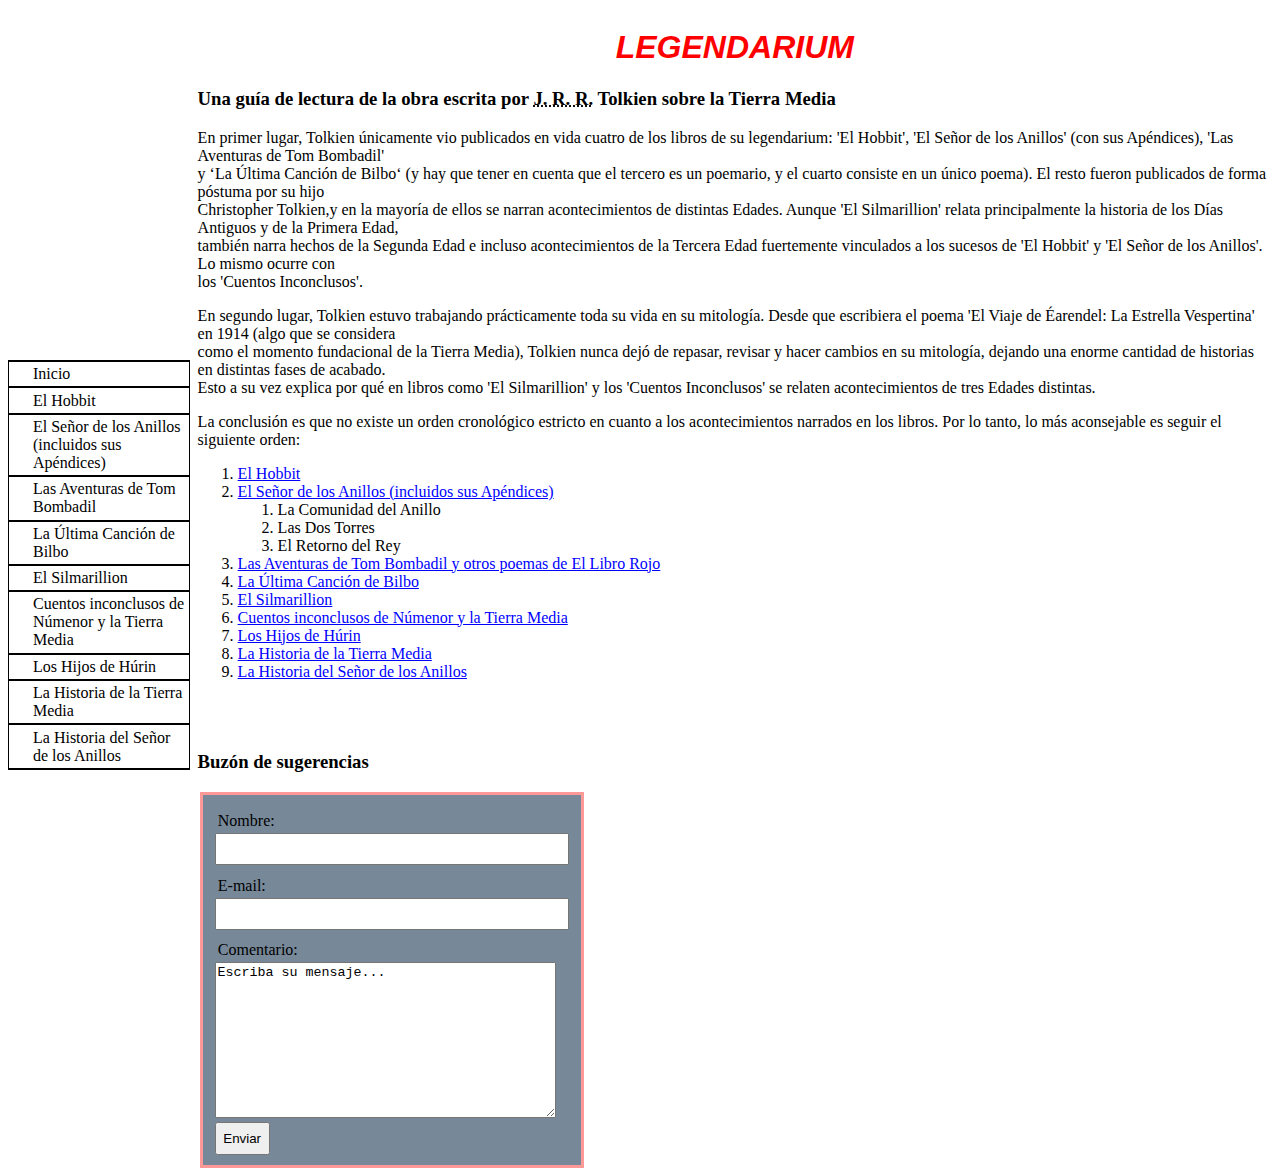
==== index.html @ c01a94ff "Add files via upload" ====
<!DOCTYPE html PUBLIC "-//W3C//DTD XHTML 1.0 Strict//EN" "http://www.w3.org/TR/xhtml1/DTD/xhtml1-strict.dtd">
<html xmlns="http://www.w3.org/1999/xhtml" xml:lang="en" lang="en">

    <head>
        <meta http-equiv="Content-Type" content="text/html; charset=utf-8" />
        <title>Sebastian Adell Arrufat</title>
		
		<link href="css.css" rel="stylesheet" type="text/css" />
		
    </head>
    
    <body>
	
		<div id="menu">
			<ul class="menu">
				<li><a href="index.html" title="Inicio">Inicio</a></li>
				<li><a href="hobbit.html" title="El Hobbit">El Hobbit</a></li>
				<li><a href="esdla.html" title="El Señor de los Anillos">El Señor de los Anillos (incluidos sus Apéndices)</a></li>
				<li><a href="tombombadil.html" title="Las Aventuras de Tom Bombadil y otros poemas de El Libro Rojo">Las Aventuras de Tom Bombadil</a></li>
				<li><a href="ultimacancion.html" title="La Última Canción de Bilbo">La Última Canción de Bilbo</a></li>
				<li><a href="silmarillion.html" title="El Silmarillion">El Silmarillion</a></li>
				<li><a href="cuentosinconclusos.html" title="Cuentos inconclusos de Númenor y la Tierra Media">Cuentos inconclusos de Númenor y la Tierra Media</a></li>
				<li><a href="hurin.html" title="Los Hijos de Húrin">Los Hijos de Húrin</a></li>
				<li><a href="hdltm.html" title="La Historia de la Tierra Media">La Historia de la Tierra Media</a></li>
				<li><a href="hdsdla.html" title="La Historia del Señor de los Anillos">La Historia del Señor de los Anillos</a></li>
			</ul>
		</div>
	
		<div id="contenido">
			<h1><em>LEGENDARIUM</em></h1>
			
			<h3>Una guía de lectura de la obra escrita por <strong><acronym title="John Ronald Reuel">J. R. R.</acronym> Tolkien</strong> sobre la Tierra Media</h3>
			
			<p>
				En primer lugar, Tolkien únicamente vio publicados en vida cuatro de los libros de su legendarium: &apos;El Hobbit&apos;, &apos;El Señor de los Anillos&apos; (con sus Apéndices), &apos;Las Aventuras de Tom Bombadil&apos;<br />
				y ‘La Última Canción de Bilbo‘ (y hay que tener en cuenta que el tercero es un poemario, y el cuarto consiste en un único poema). El resto fueron publicados de forma póstuma por su hijo<br />
				Christopher Tolkien,y en la mayoría de ellos se narran acontecimientos de distintas Edades. Aunque &apos;El Silmarillion&apos; relata principalmente la historia de los Días Antiguos y de la Primera Edad,<br />
				también narra hechos de la Segunda Edad e incluso acontecimientos de la Tercera Edad fuertemente vinculados a los sucesos de &apos;El Hobbit&apos; y &apos;El Señor de los Anillos&apos;. Lo mismo ocurre con<br />
				los &apos;Cuentos Inconclusos&apos;. 
			</p>
			
			<p>
				En segundo lugar, Tolkien estuvo trabajando prácticamente toda su vida en su mitología. Desde que escribiera el poema &apos;El Viaje de Éarendel: La Estrella Vespertina&apos; en 1914 (algo que se considera<br />
				como el momento fundacional de la Tierra Media), Tolkien nunca dejó de repasar, revisar y hacer cambios en su mitología, dejando una enorme cantidad de historias en distintas fases de acabado.<br />
				Esto a su vez explica por qué en libros como &apos;El Silmarillion&apos; y los &apos;Cuentos Inconclusos&apos; se relaten acontecimientos de tres Edades distintas.
			</p>
			
			<p>
				La conclusión es que no existe un orden cronológico estricto en cuanto a los acontecimientos narrados en los libros. Por lo tanto, lo más aconsejable es seguir el siguiente orden:
			</p>
			
			<ol>
				<li><a href="hobbit.html" title="El Hobbit">El Hobbit</a></li>
				<li>
					<a href="esdla.html" title="El Señor de los Anillos">El Señor de los Anillos (incluidos sus Apéndices)</a>
					<ol>
						<li>La Comunidad del Anillo</li>
						<li>Las Dos Torres</li>
						<li>El Retorno del Rey</li>
					</ol>
				</li>
				<li><a href="tombombadil.html" title="Las Aventuras de Tom Bombadil y otros poemas de El Libro Rojo">Las Aventuras de Tom Bombadil y otros poemas de El Libro Rojo</a></li>
				<li><a href="ultimacancion.html" title="La Última Canción de Bilbo">La Última Canción de Bilbo</a></li>
				<li><a href="silmarillion.html" title="El Silmarillion">El Silmarillion</a></li>
				<li><a href="cuentosinconclusos.html" title="Cuentos inconclusos de Númenor y la Tierra Media">Cuentos inconclusos de Númenor y la Tierra Media</a></li>
				<li><a href="hurin.html" title="Los Hijos de Húrin">Los Hijos de Húrin</a></li>
				<li><a href="hdltm.html" title="La Historia de la Tierra Media">La Historia de la Tierra Media</a></li>
				<li><a href="hdsdla.html" title="La Historia del Señor de los Anillos">La Historia del Señor de los Anillos</a></li>
			</ol>
			
			<p>
				<br />
				<br />
			</p>
			
			<h3>Buzón de sugerencias</h3>
			
			<form action="mailto:aluade6630@ieselcaminas.org" method="post" enctype="text/plain">
				<fieldset>
					<label for="nombre">Nombre:</label>
					<input type="text" name="nombre" id="nombre" size="40" />
					<br />
					<label for="mail">E-mail:</label>
					<input type="text" name="mail" id="mail" size="40" />
					<br />
					<label for="comentario">Comentario:</label>
					<textarea name="comentario" id="comentario" cols="40" rows="10">Escriba su mensaje...</textarea>
					<br />
					<input type="submit" value="Enviar" />
					
				</fieldset>
			</form>
		</div>
    </body>
</html>
---- css.css ----
body {
	background: #fff;
	color: #000;
}

h1 {
	color: #f00;
	text-align: center;
	font-family: Arial;
}

p {
	font-family: Verdana;
}

a {
	color: #00f;
	text-decoration: underline;
}

a:visited {
	text-decoration: none;
	color: #0f0;
}

.wikipedia {
	padding: 0 0 0 50px;
	background:url(imagenes/wikipedia.ico) no-repeat left center;
}

table {
	empty-cells: hide;
	border-collapse: collapse;
	background-color: #fff;
	border: 3px solid #0f0;
	caption-side: bottom;
}

table th {
	background: #000;
	color: #f99;
	text-align: center;
}

table td {
	background: #666;
	color: #bbb;
	text-align: center;
}

form fieldset{
	border: 3px solid #f99;
	float: left;
	background: #789;
}

label {
	display: block;
	margin: 0.5em 0 0 0;
	padding: 0.2em;
}

input {
	padding: 0.5em;
}

input:focus {
	border: 2px solid #000;
	background: #987;
}

textarea:focus {
	border: 2px solid #000;
	background: #987;
}

#contenido {
	float: right;
	width: 85%;

}

#menu {
	position: absolute;
	top: 40%;
}

ul.menu {
	width: 180px;
	list-style: none;
	margin: 0;
	padding: 0;
	border: 1px solid #000;
}

ul.menu li {
	border-bottom: 1px solid #000;
	border-top: 1px solid #000;
	background: #fff;
}

ul.menu li a {
	padding: .2em 0 .2em 1.5em;
	display: block;
	text-decoration: none;
	color: #000
}

ul.menu li a:hover, ul.menu li a:active {
	background: #999
}

.cita {
	text-align: left;
	text-indent: 0;
	padding-left: 35%;
}
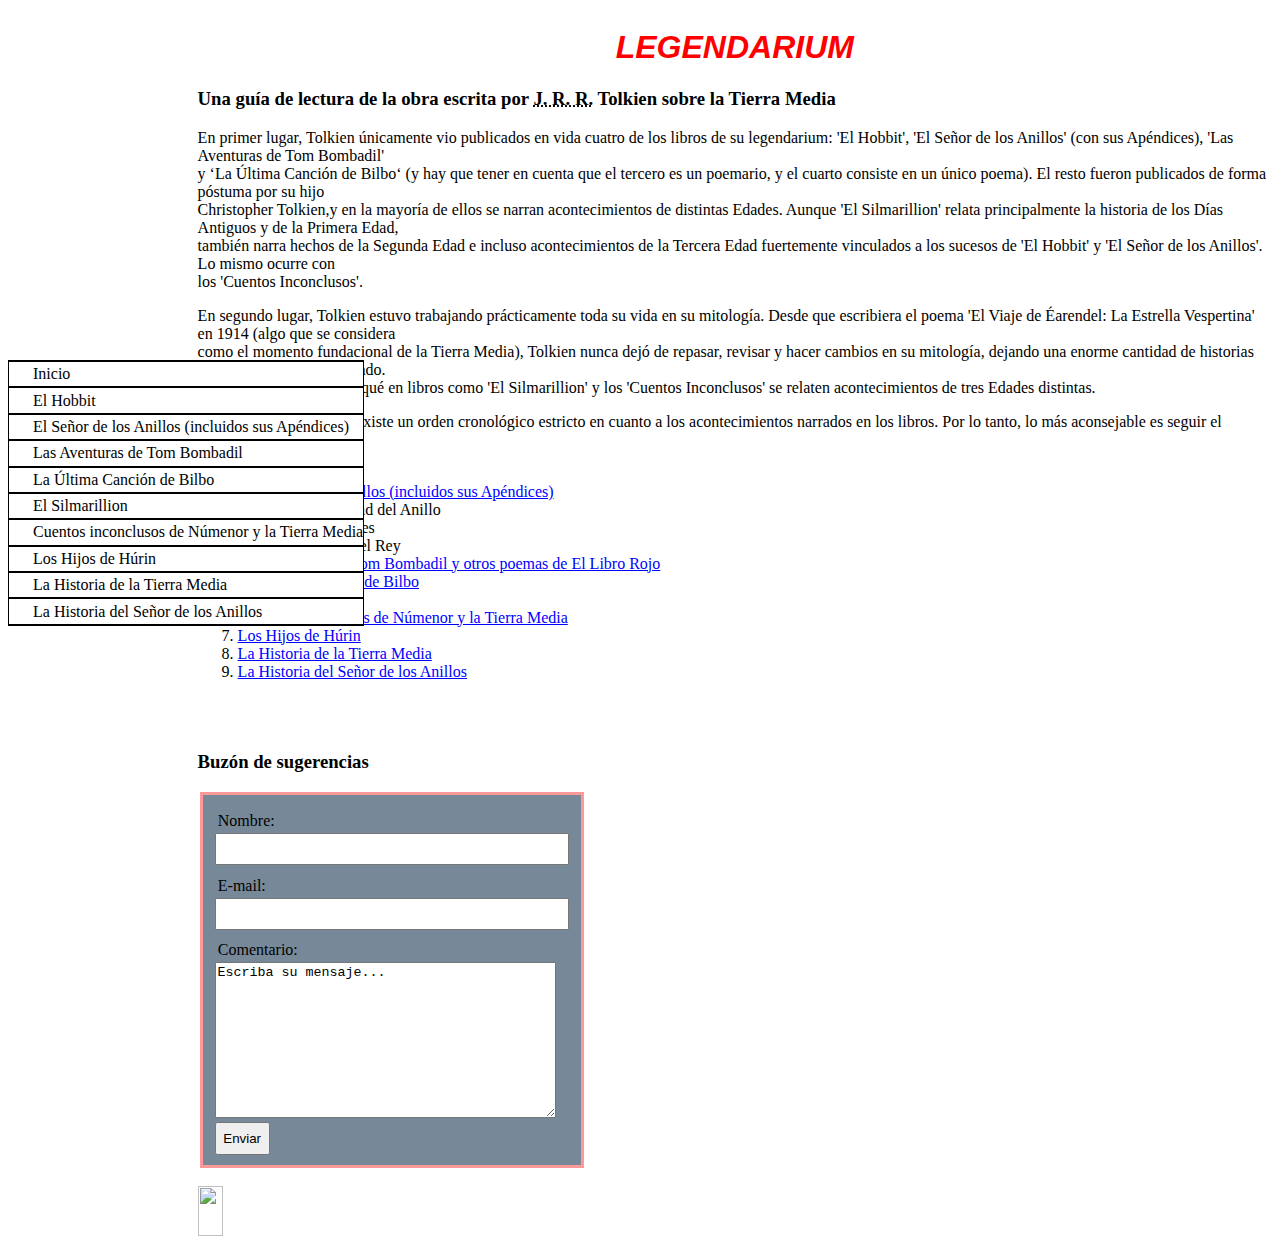
==== commit 6da83b95: "Add files via upload" ====
--- a/index.html
+++ b/index.html
@@ -6,7 +6,6 @@
         <title>Sebastian Adell Arrufat</title>
 		
 		<link href="css.css" rel="stylesheet" type="text/css" />
-		
     </head>
     
     <body>
@@ -90,6 +89,34 @@
 					
 				</fieldset>
 			</form>
+			
+			<p>
+				<br />
+				<br />
+				<br />
+				<br />
+				<br />
+				<br />
+				<br />
+				<br />
+				<br />
+				<br />
+				<br />
+				<br />
+				<br />
+				<br />
+				<br />
+				<br />
+				<br />
+				<br />
+				<br />
+				<br />
+				<br />
+			</p>
+			
+			<a type="application/rss+xml" href="legendariumfeed.xml">
+				<img src="https://www.logolynx.com/images/logolynx/f0/f0ca9241cd7ab7f8b4a0d4509b56bf38.jpeg" width="25" height="50" />
+			</a>
 		</div>
     </body>
 </html>--- a/css.css
+++ b/css.css
@@ -5,8 +5,8 @@
 
 h1 {
 	color: #f00;
+	font-family: Arial;
 	text-align: center;
-	font-family: Arial;
 }
 
 p {
@@ -19,21 +19,21 @@
 }
 
 a:visited {
+	color: #0f0;
 	text-decoration: none;
-	color: #0f0;
 }
 
 .wikipedia {
+	background:url(imagenes/wikipedia.ico) no-repeat left center;
 	padding: 0 0 0 50px;
-	background:url(imagenes/wikipedia.ico) no-repeat left center;
 }
 
 table {
-	empty-cells: hide;
-	border-collapse: collapse;
 	background-color: #fff;
 	border: 3px solid #0f0;
+	border-collapse: collapse;
 	caption-side: bottom;
+	empty-cells: hide;
 }
 
 table th {
@@ -49,9 +49,9 @@
 }
 
 form fieldset{
+	background: #789;
 	border: 3px solid #f99;
 	float: left;
-	background: #789;
 }
 
 label {
@@ -65,13 +65,13 @@
 }
 
 input:focus {
+	background: #987;
 	border: 2px solid #000;
-	background: #987;
 }
 
 textarea:focus {
+	background: #987;
 	border: 2px solid #000;
-	background: #987;
 }
 
 #contenido {
@@ -86,24 +86,23 @@
 }
 
 ul.menu {
-	width: 180px;
+	border: 1px solid #000;
 	list-style: none;
 	margin: 0;
 	padding: 0;
-	border: 1px solid #000;
 }
 
 ul.menu li {
+	background: #fff;
 	border-bottom: 1px solid #000;
 	border-top: 1px solid #000;
-	background: #fff;
 }
 
 ul.menu li a {
+	color: #000;
+	display: block;
 	padding: .2em 0 .2em 1.5em;
-	display: block;
 	text-decoration: none;
-	color: #000
 }
 
 ul.menu li a:hover, ul.menu li a:active {
@@ -111,7 +110,7 @@
 }
 
 .cita {
+	padding-left: 35%;
 	text-align: left;
 	text-indent: 0;
-	padding-left: 35%;
 }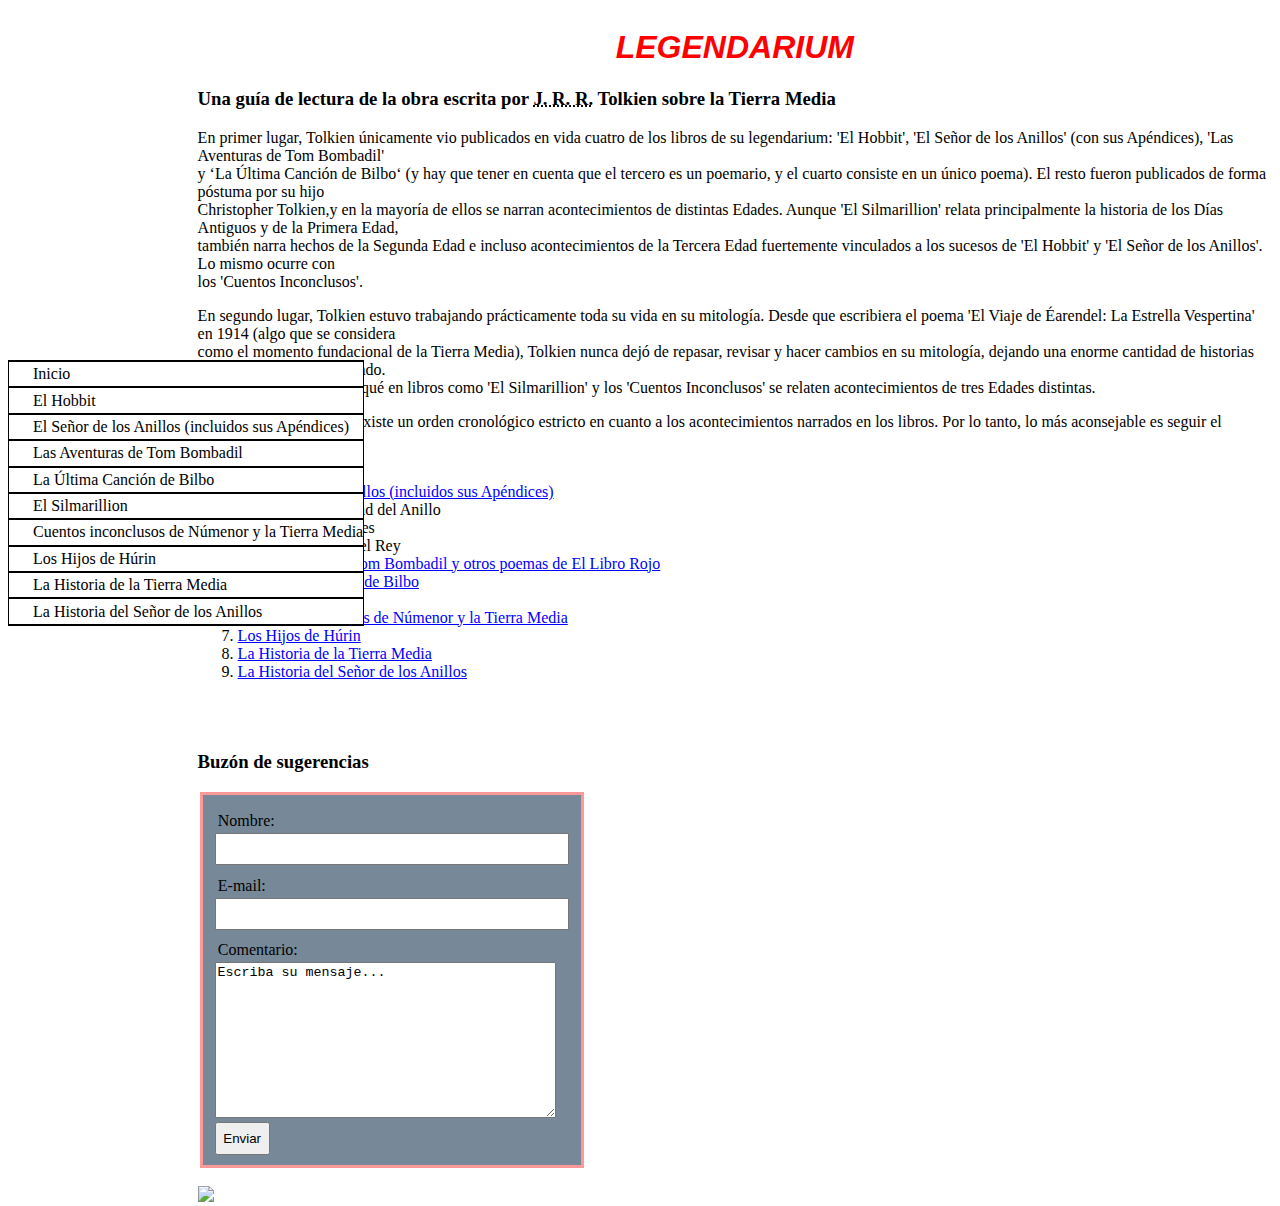
==== commit 769b6953: "Add files via upload" ====
--- a/index.html
+++ b/index.html
@@ -115,7 +115,7 @@
 			</p>
 			
 			<a type="application/rss+xml" href="legendariumfeed.xml">
-				<img src="https://www.logolynx.com/images/logolynx/f0/f0ca9241cd7ab7f8b4a0d4509b56bf38.jpeg" width="25" height="50" />
+				<img src="imagenes/logo.jpg" />
 			</a>
 		</div>
     </body>
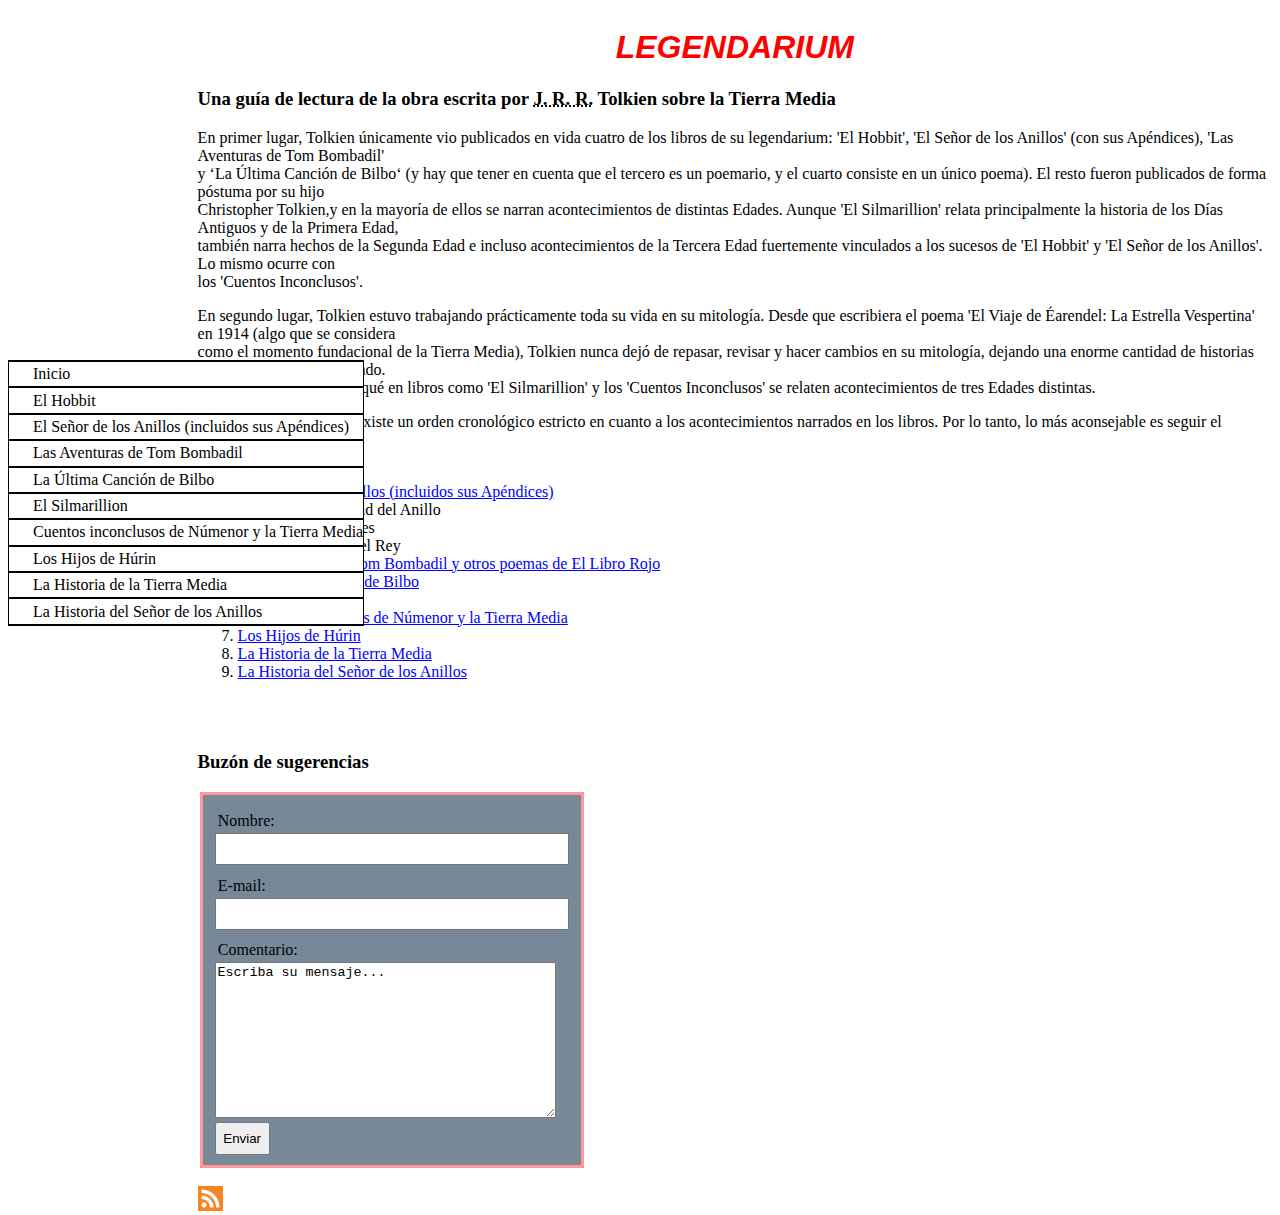
==== commit d16200b7: "Add files via upload" ====
--- a/index.html
+++ b/index.html
@@ -115,7 +115,7 @@
 			</p>
 			
 			<a type="application/rss+xml" href="legendariumfeed.xml">
-				<img src="imagenes/logo.jpg" />
+				<img src="imagenes/logo.png" width="25" height="25" />
 			</a>
 		</div>
     </body>
